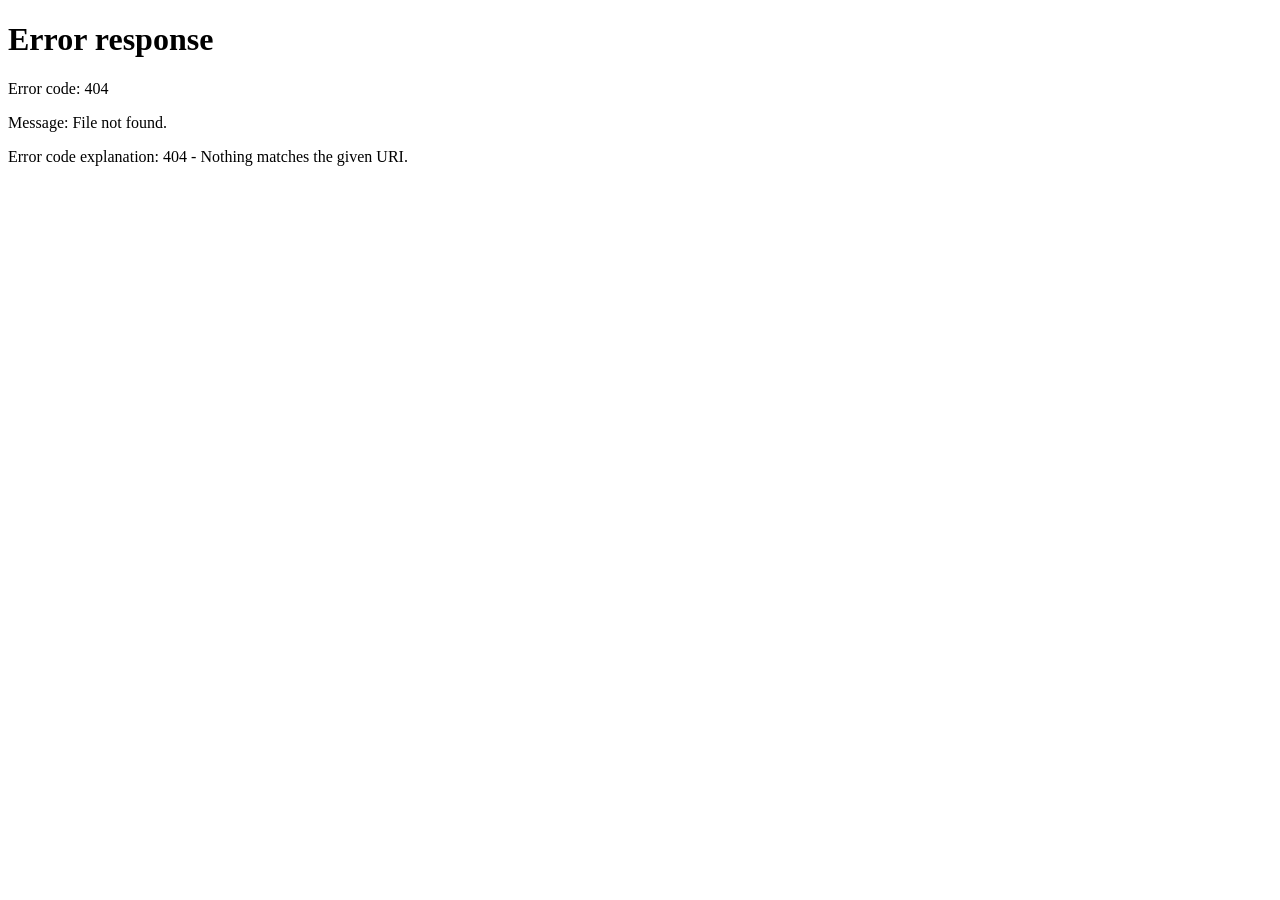
==== public/index.html @ 6923d0bc "Add index.html for redirecting to dashboard" ====
<!DOCTYPE html>
<html>
<head>
  <meta http-equiv="refresh" content="0; url=/dashboard" />
  <title>Redirecting...</title>
  <script>
    window.location.href = "/dashboard";
  </script>
</head>
<body>
  <p>If you are not redirected, <a href="/dashboard">click here</a>.</p>
</body>
</html>
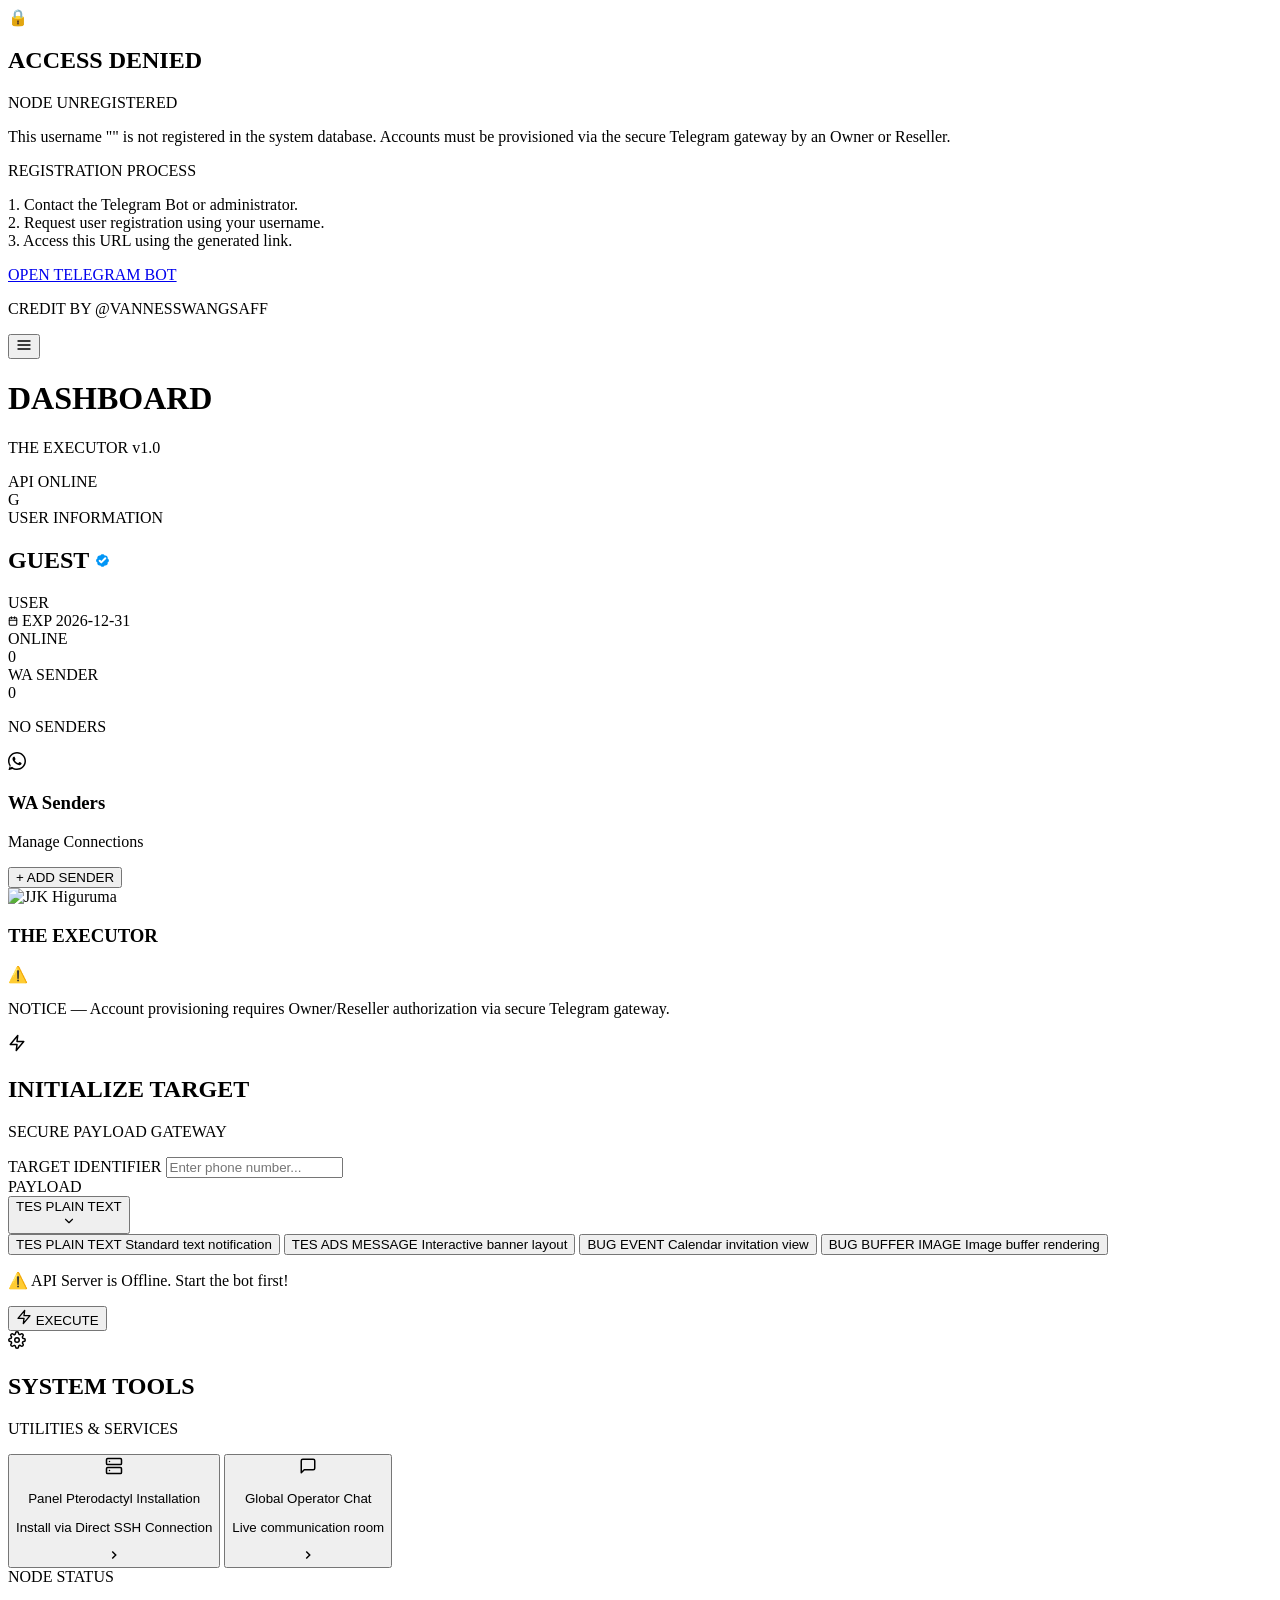
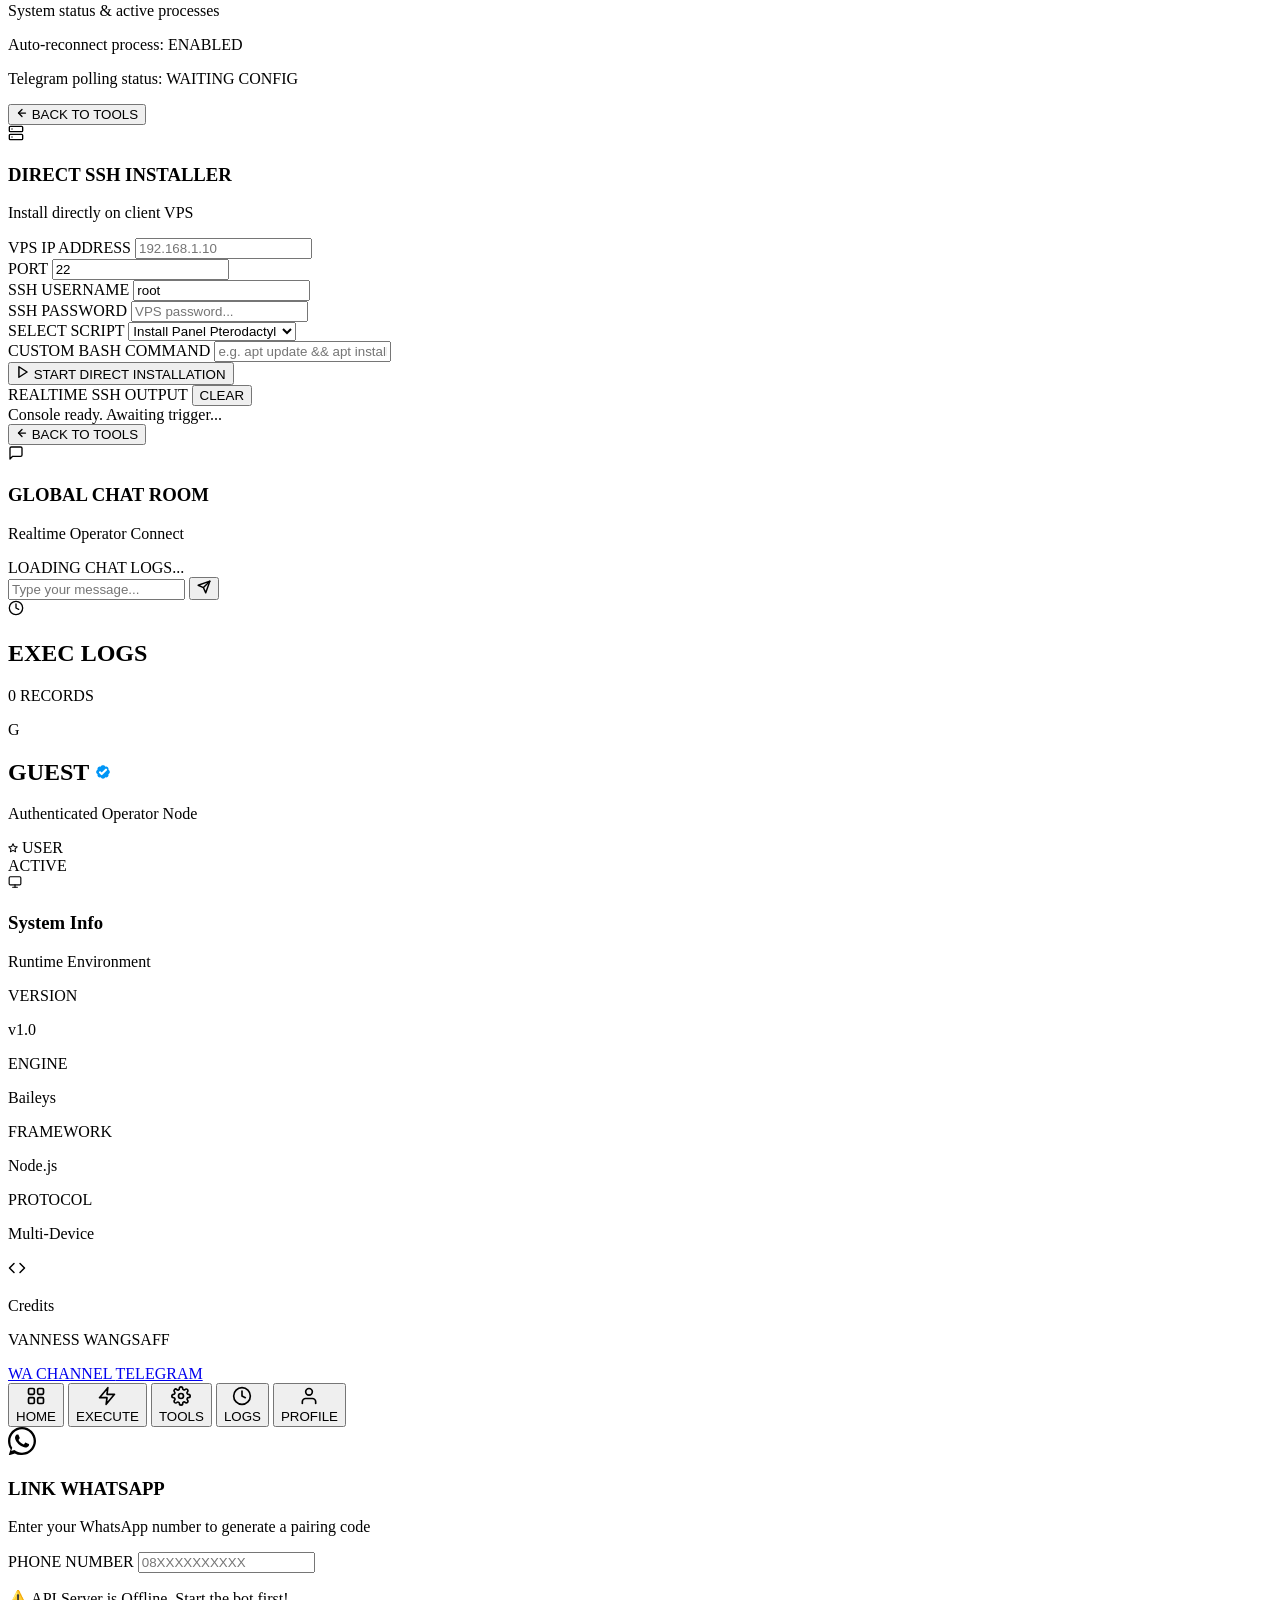
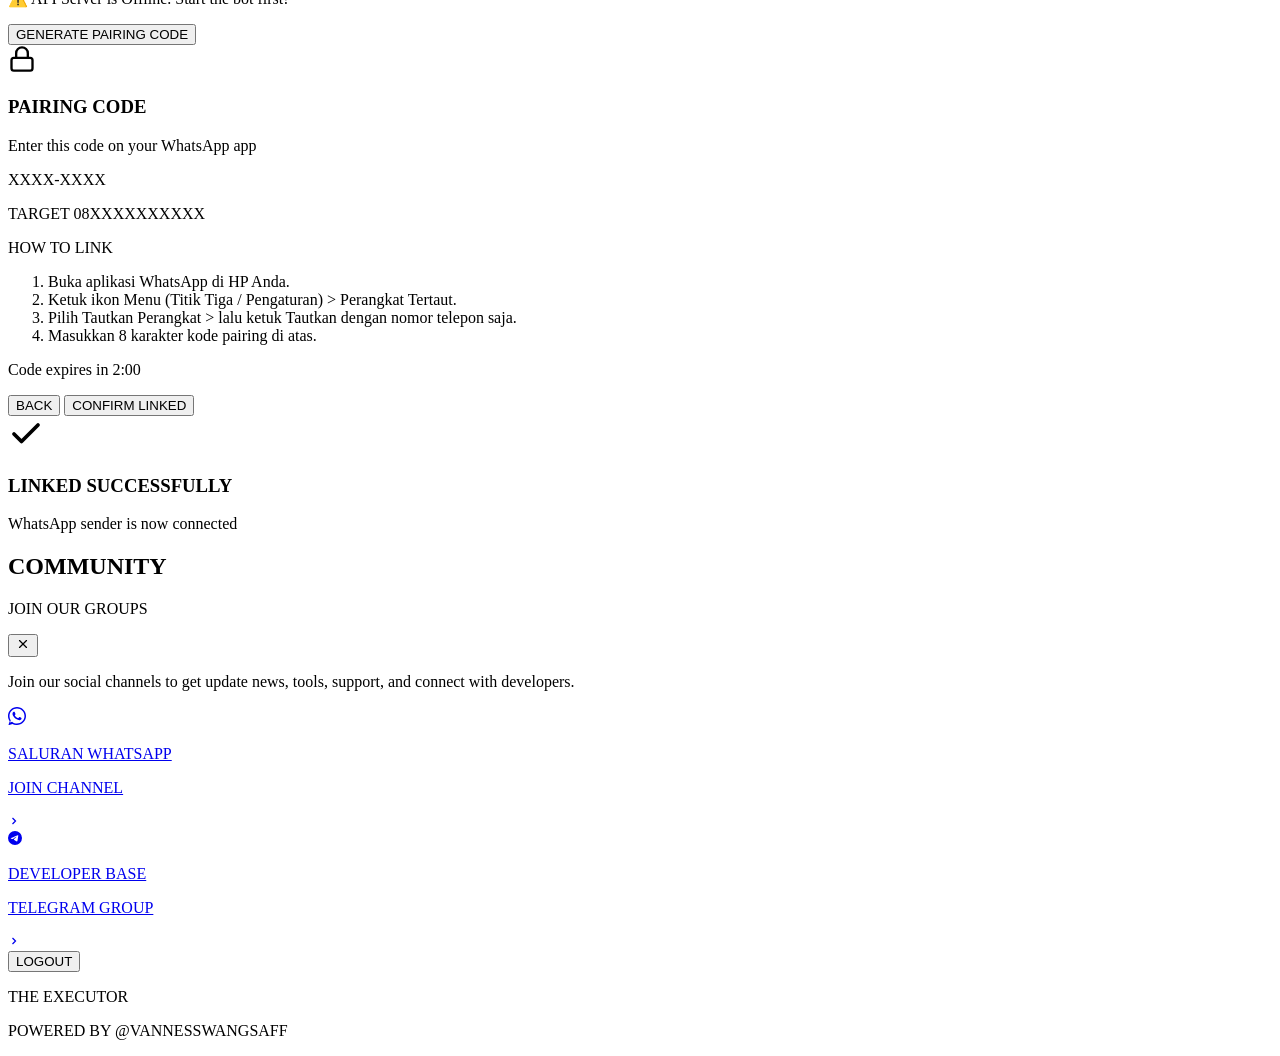
==== commit 7cfd449b: "Change redirect target from /dashboard to dashboard.html" ====
--- a/public/index.html
+++ b/public/index.html
@@ -4,10 +4,10 @@
   <meta http-equiv="refresh" content="0; url=/dashboard" />
   <title>Redirecting...</title>
   <script>
-    window.location.href = "/dashboard";
+    window.location.href = "dashboard.html";
   </script>
 </head>
 <body>
-  <p>If you are not redirected, <a href="/dashboard">click here</a>.</p>
+  <p>If you are not redirected, <a href="dashboard.html">click here</a>.</p>
 </body>
 </html>
